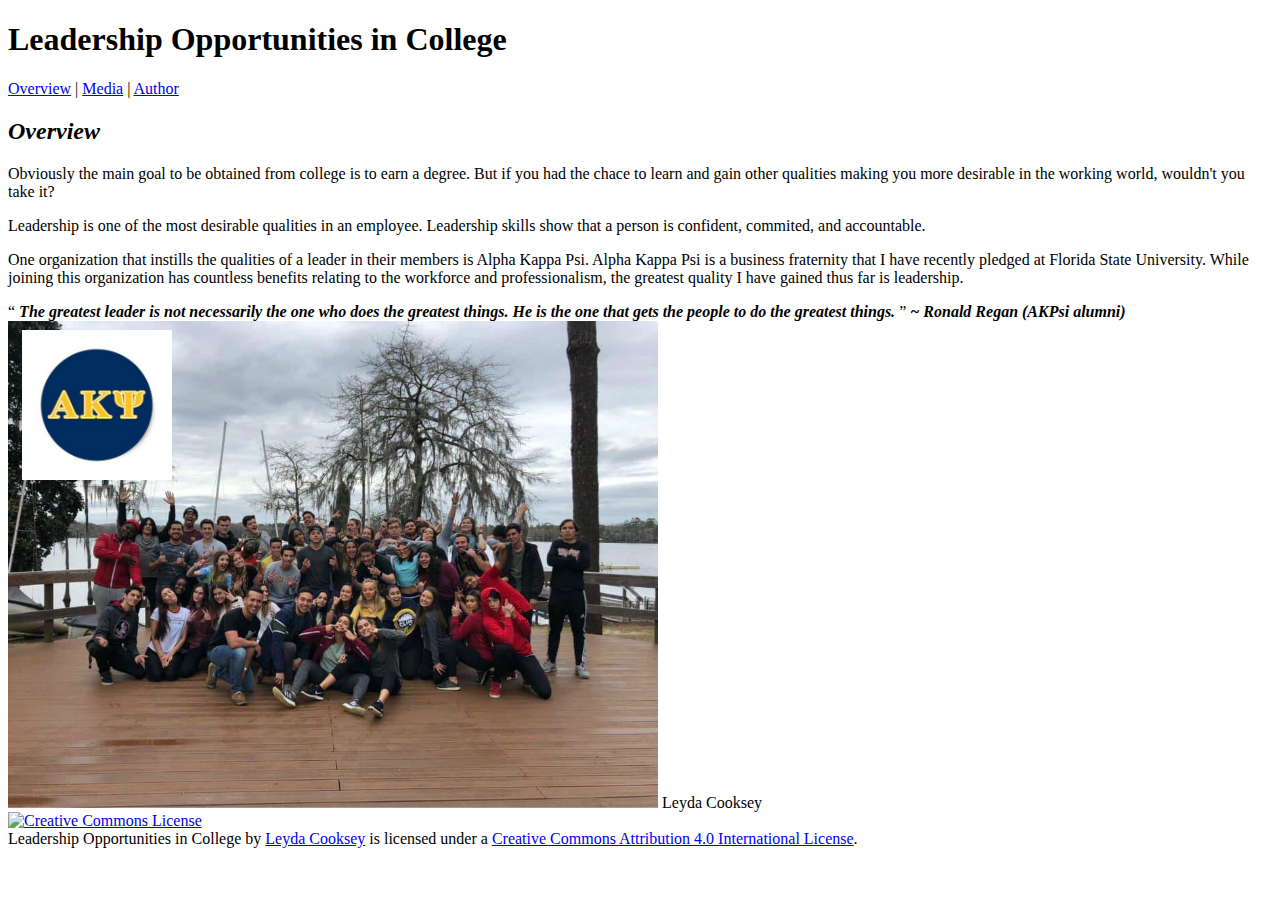
==== lesson5_assignment/index.html @ 3d334dd2 "lesson 5 first commit" ====
<!DOCTYPE html>
<html>
    <head>
        <meta charset= "UTF-8">
        <title> Leadership Opportunities in College </title>
    </head>
    <body>
        <h1> Leadership Opportunities in College </h1>
         <a href="index.html">Overview</a> | <a href="media.html">Media</a> | <a href="author.html">Author</a>
        <h2> <em>Overview</em></h2>
    </body>
    
    
    <p>
        Obviously the main goal to be obtained from college is to earn a degree. But if you had the chace to learn and gain other qualities making you more desirable in the working world, wouldn't you take it?
    </p>
    <p>
    Leadership is one of the most desirable qualities in an employee. Leadership skills show that a person is confident, commited, and accountable.
    </p>
    <p>
        One organization that instills the qualities of a leader in their members is Alpha Kappa Psi. Alpha Kappa Psi is a business fraternity that I have recently pledged at Florida State University. While joining this organization has countless benefits relating to the workforce and professionalism, the greatest quality I have gained thus far is leadership. 
    </p>
    <q>
        <strong><em>The greatest leader is not necessarily the one who does the greatest things. He is the one that gets the people to do the greatest things.</em></strong>
    </q>
    <strong><em>~ Ronald Regan (AKPsi alumni)</em></strong>
    <img src="images/akpsipic.jpg" alt="description>"
    <hr>
    

    <a hret="mailto:lcc18c@my.fsu.edu">Leyda Cooksey</a>
    <footer><a rel="license" href="http://creativecommons.org/licenses/by/4.0/"><img alt="Creative Commons License" style="border-width:0" src="https://i.creativecommons.org/l/by/4.0/88x31.png" /></a><br /><span xmlns:dct="http://purl.org/dc/terms/" property="dct:title">Leadership Opportunities in College</span> by <a xmlns:cc="http://creativecommons.org/ns#" href="https://ide.c9.io/leydacooksey/cooksey_lis2360" property="cc:attributionName" rel="cc:attributionURL">Leyda Cooksey</a> is licensed under a <a rel="license" href="http://creativecommons.org/licenses/by/4.0/">Creative Commons Attribution 4.0 International License</a>.</footer>
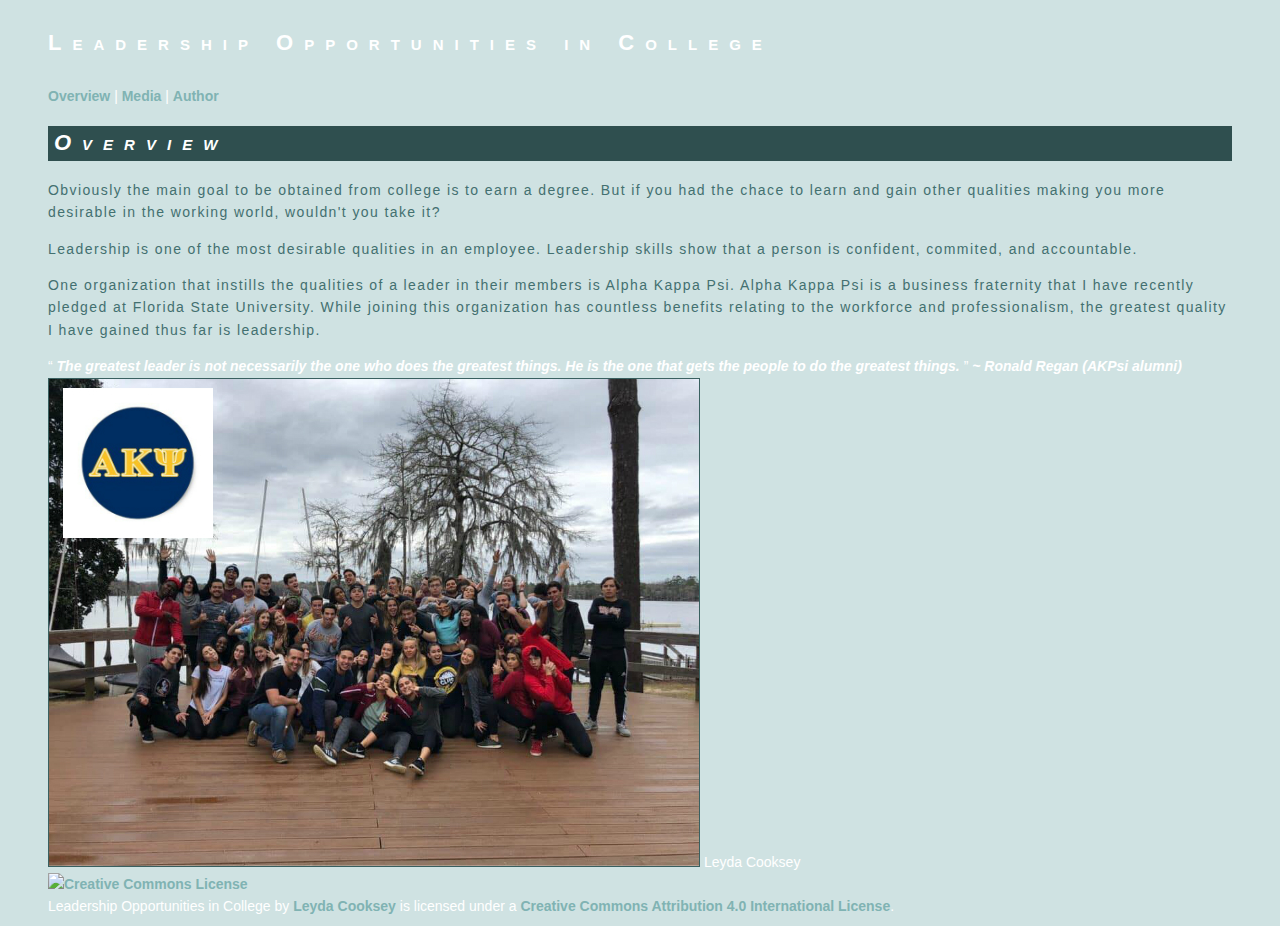
==== commit 37ec0253: "lesson 5 final commit" ====
--- a/lesson5_assignment/index.html
+++ b/lesson5_assignment/index.html
@@ -3,6 +3,7 @@
     <head>
         <meta charset= "UTF-8">
         <title> Leadership Opportunities in College </title>
+        <link href= "style.css" rel="stylesheet" type="text/css">
     </head>
     <body>
         <h1> Leadership Opportunities in College </h1>
--- a/lesson5_assignment/style.css
+++ b/lesson5_assignment/style.css
@@ -0,0 +1,97 @@
+@charset "UTF-8";
+/* CSS Document created by Christy Chatmon, Spring 2019*/
+
+body {
+	font-family: Geneva, Arial, Helvetica, sans-serif;
+	font-size: 14px;
+	line-height: 1.6em;
+	color: #FFFFFF;
+	background-color: #cfe2e2;
+	padding: 0 40px;
+}
+
+/* basic text styles ----------------------------  */
+p, li, td {
+	letter-spacing: 0.1em;
+	color: #437070;
+}
+h1 {
+	font-size: 22px;
+	padding: 6px 0;
+	font-variant: small-caps;
+	letter-spacing: .5em;
+	line-height: 2em;
+}
+h2 {
+	font-size: 22px;
+	padding: 6px;
+	font-variant: small-caps;
+	letter-spacing: 0.5em;
+	background-color: #2f4f4f;
+}
+h3 {
+	font-size: 16px;
+	letter-spacing: 0.5em;
+	border-bottom-width: 1px;
+	border-bottom-style: inset;
+	border-bottom-color: #9B9744;
+	padding: 4px 0;
+	font-variant: small-caps;
+	font-style: italic;
+}
+
+/* link styles ---------------------------- */
+a:link {
+	font-weight: bold;
+	color: #80b3b3;
+	text-decoration: none;
+}
+a:visited {
+	font-weight: bold;
+	color: #80b3b3;
+	text-decoration: none;
+}
+a:hover {
+	color: #80b3b3;
+}
+
+/* list styles ----------------------------- */
+ul li {
+	list-style-image: url(images/star.png);
+	margin-left: 13px;
+}
+ol {
+	margin-left: 15px;
+}
+
+/* table styles -------------------------------------- */
+table {
+	border: solid #80b3b3 1px;
+}
+td {
+	padding: 6px;
+	border: solid #80b3b3 1px;
+}
+th {
+	font-weight: bold;
+	background-color: #eff5f5;
+	text-align: center;
+	padding: 6px;
+	border: solid #70a9a9 1px;
+}
+
+/* border styles ------------------------------------ */
+hr {
+	border: solid #396060 1px;
+}
+
+img {
+	border: solid #396060 1px;
+
+}
+
+iframe {
+	border: solid #396060 1px;
+	padding: 8px;
+	margin: 8px;
+}
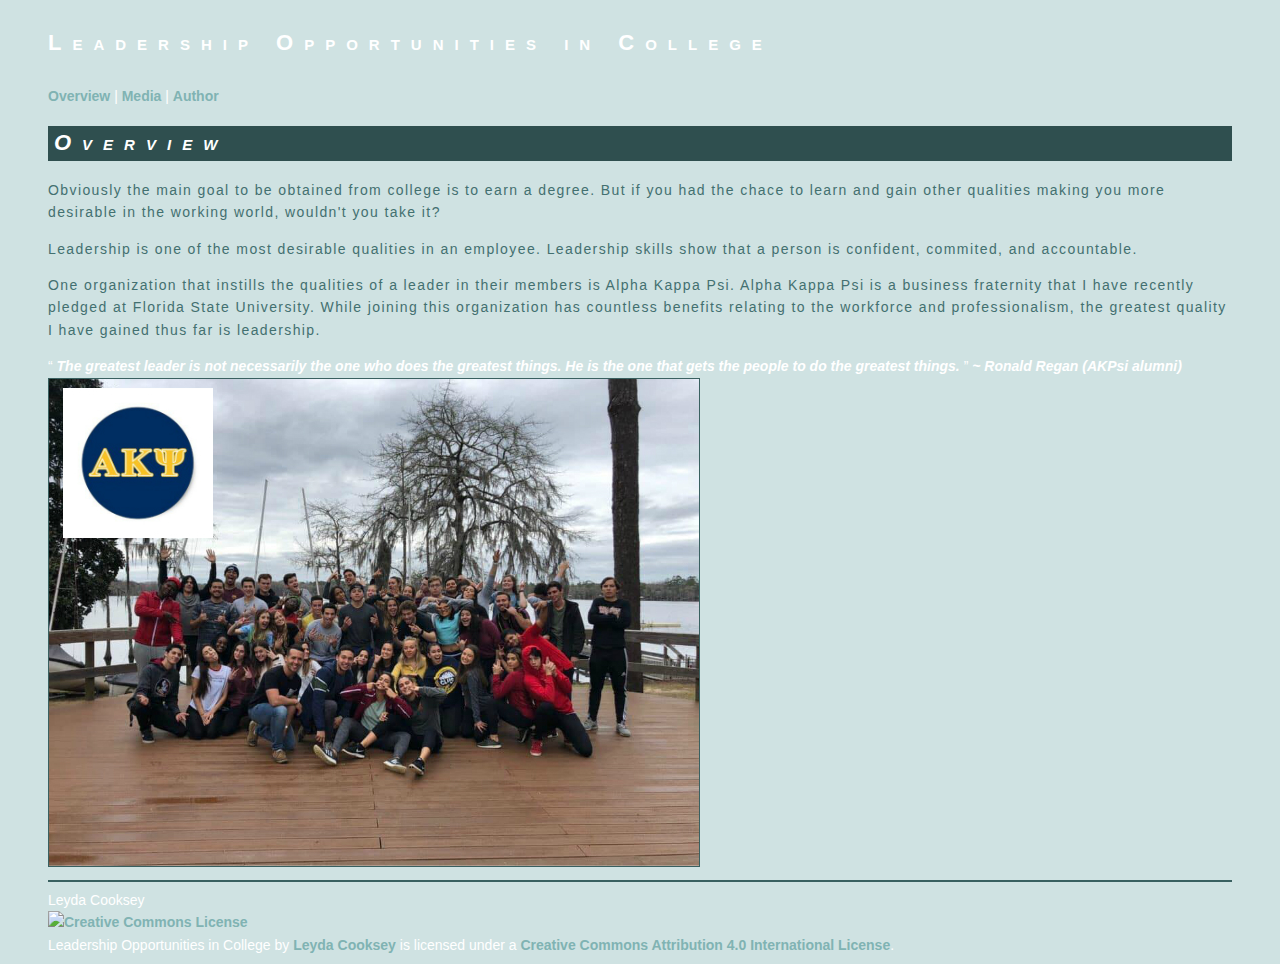
==== commit b9a2436b: "final lesson 6 commit" ====
--- a/lesson5_assignment/index.html
+++ b/lesson5_assignment/index.html
@@ -6,8 +6,12 @@
         <link href= "style.css" rel="stylesheet" type="text/css">
     </head>
     <body>
+        <div id = "container">
+        <div id = "header">
         <h1> Leadership Opportunities in College </h1>
-         <a href="index.html">Overview</a> | <a href="media.html">Media</a> | <a href="author.html">Author</a>
+        <a href="index.html">Overview</a> | <a href="media.html">Media</a> | <a href="author.html">Author</a>
+        </div>
+        <div id = content>
         <h2> <em>Overview</em></h2>
     </body>
     
@@ -26,11 +30,13 @@
     </q>
     <strong><em>~ Ronald Regan (AKPsi alumni)</em></strong>
     <img src="images/akpsipic.jpg" alt="description>"
+    </div>
     <hr>
-    
 
+<div id = footer>
     <a hret="mailto:lcc18c@my.fsu.edu">Leyda Cooksey</a>
     <footer><a rel="license" href="http://creativecommons.org/licenses/by/4.0/"><img alt="Creative Commons License" style="border-width:0" src="https://i.creativecommons.org/l/by/4.0/88x31.png" /></a><br /><span xmlns:dct="http://purl.org/dc/terms/" property="dct:title">Leadership Opportunities in College</span> by <a xmlns:cc="http://creativecommons.org/ns#" href="https://ide.c9.io/leydacooksey/cooksey_lis2360" property="cc:attributionName" rel="cc:attributionURL">Leyda Cooksey</a> is licensed under a <a rel="license" href="http://creativecommons.org/licenses/by/4.0/">Creative Commons Attribution 4.0 International License</a>.</footer>
-    
+    </div>
+    </div>
     
     